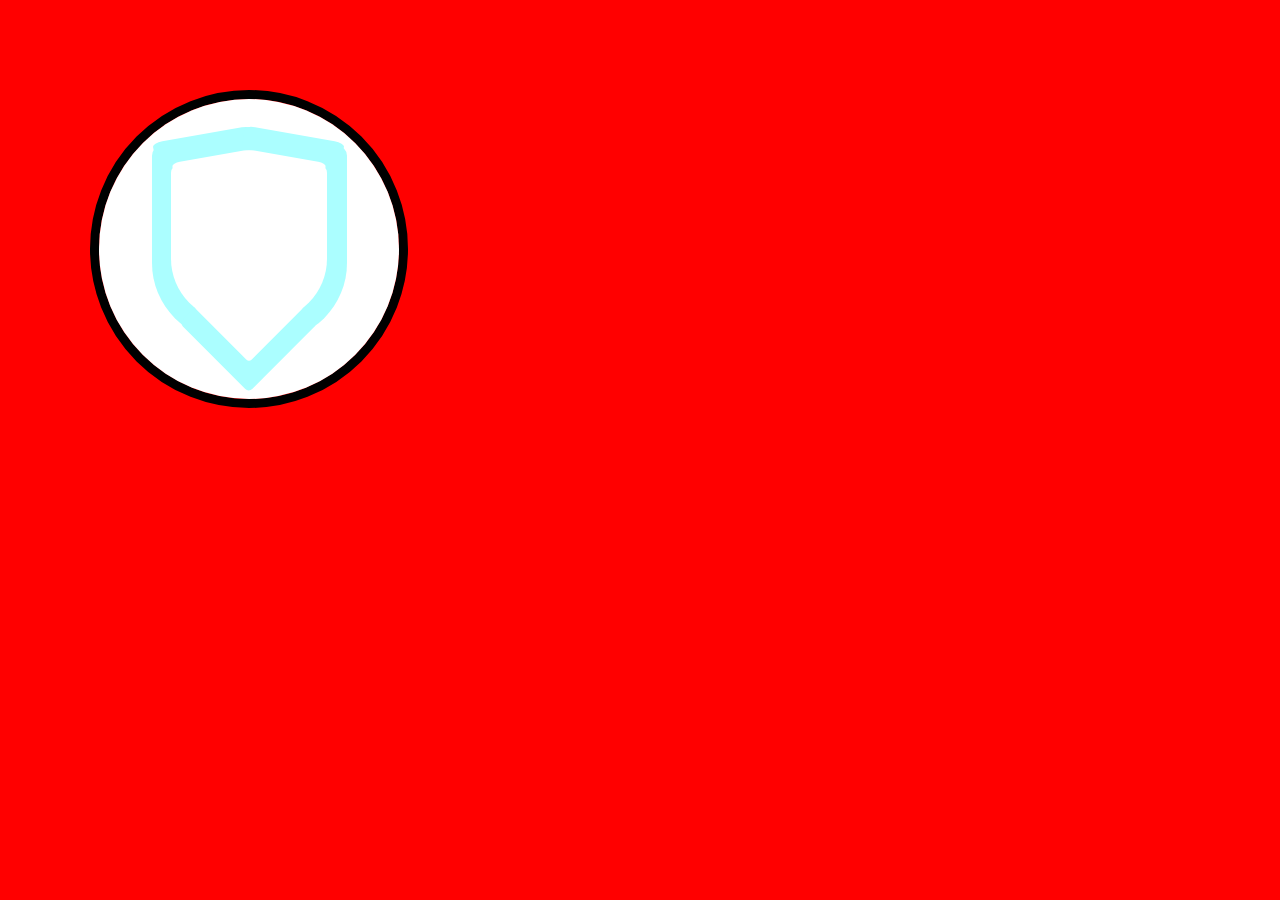
==== LogoSandbox.html @ 67963cfd "insurance emblem created" ====
<!DOCTYPE html>
<html lang="en">
<head>
    <meta charset="UTF-8">
    <meta name="viewport" content="width=device-width, initial-scale=1.0">
    <title>Document</title>
    <link rel="stylesheet" href="Style/InsuranceEmblem.css"></style>
</head>
<body style="width: 100vw; height: 100vh;margin: 0;">
    <div style="background-color: red; width: 100%; height: 100%;">
        <div id="InsuranceEmblem">
            <div id="shieldRendering">
                <div class="shieldTop1"></div>
                <div class="shieldTop2"></div>
                <div class="shieldBody"></div>
                <div class="shieldBottom"></div>
                <div id="innerShield">
                    <div class="shieldTop1"></div>
                    <div class="shieldTop2"></div>
                    <div class="shieldBody"></div>
                    <div class="shieldBottom"></div>
                </div>
            </div>
        </div>
    </div>

</body>
</html>
---- Style/InsuranceEmblem.css ----
:root{
    --emblemColor: #abfeff;
}

#InsuranceEmblem {
    position: absolute;
    width: 300px;
    height: 300px;
    border: 1vh solid black;
    overflow: hidden;
    margin: 10vh;

    border-radius: 50%;

}

#shieldRendering {
    position: absolute;
    top: -17%;
    left: -15%;
    width: 130%;
    height: 130%;
    background-color: white;

}

#innerShield {
    position: absolute;
    width: 80%;
    height: 80%;
    left: 10%;
    top: 10%;
    z-index: 1;
}

#innerShield .shieldBody, #innerShield .shieldBottom, #innerShield .shieldTop1,#innerShield .shieldTop2 {
    background-color: white;
    
}

.shieldTop1, .shieldTop2 {
    position: absolute;
    width: 26%;
    height: 10%;
    border-radius: 10%;
    background-color: var(--emblemColor);
    
}
.shieldTop1 {
    left: 26%;
    top: 22%;
    transform: rotate(-10deg);
}
.shieldTop2 {
    transform: rotate(10deg);
    left: 48%;
    top: 22%;
}
.shieldBody {
    position: absolute;
    top: 25%;
    left: 25%;
    width: 50%;
    height: 50%;
    background-color: var(--emblemColor);
    border-radius: 5% 5% 40% 40%;
}
.shieldBottom {
    position: absolute;
    top: 58%;
    left: 37.5%;
    width: 25%;
    height: 25%;
    background-color: var(--emblemColor);
    border-radius: 5%;
    transform: rotate(45deg);
}
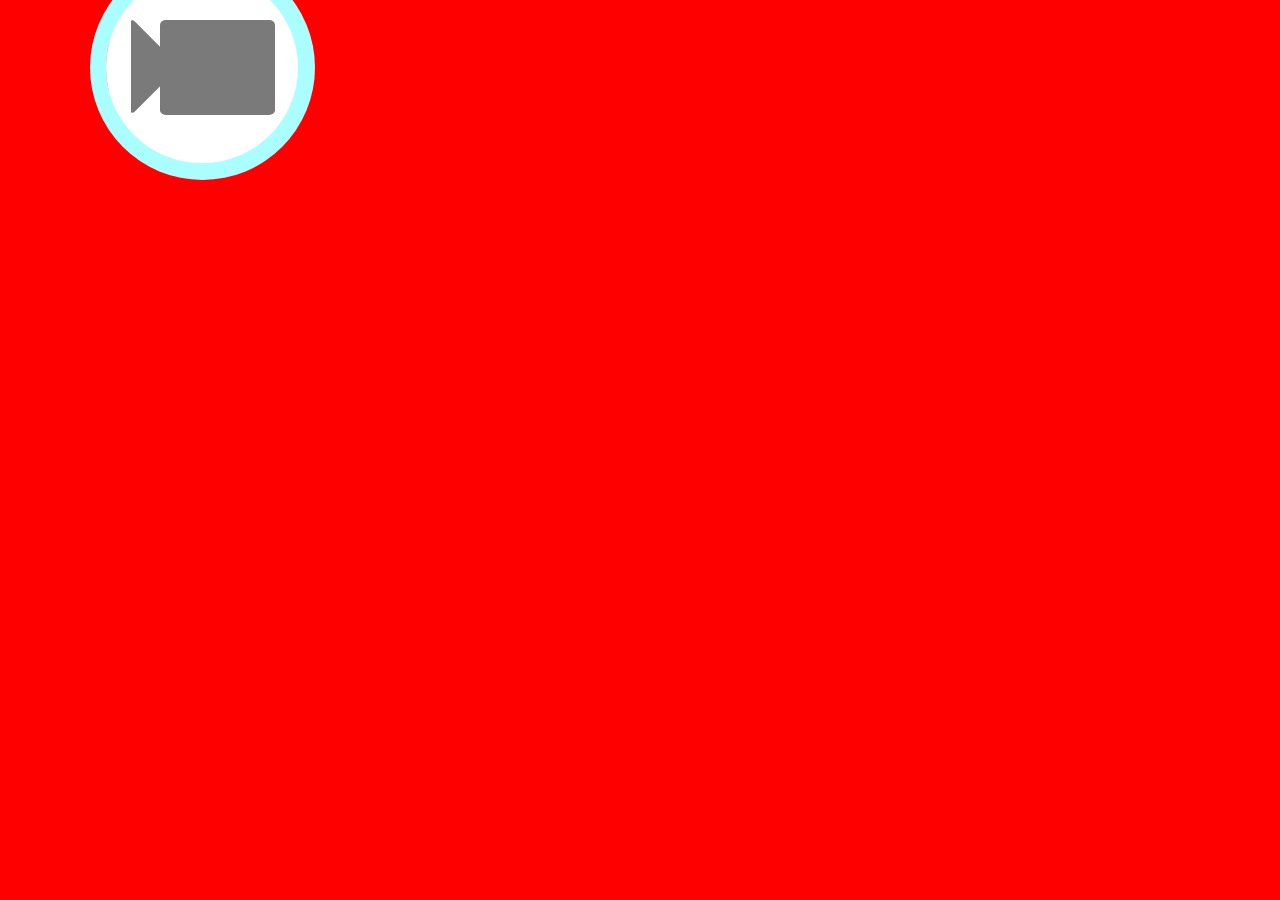
==== commit d59d592d: "webcam emblem added" ====
--- a/LogoSandbox.html
+++ b/LogoSandbox.html
@@ -5,9 +5,22 @@
     <meta name="viewport" content="width=device-width, initial-scale=1.0">
     <title>Document</title>
     <link rel="stylesheet" href="Style/InsuranceEmblem.css"></style>
+    <link rel="stylesheet" href="Style/Telehealth.css"></style>
 </head>
+<!--Emblems needed:
+    accepting new clients, telehealth available
+-->
 <body style="width: 100vw; height: 100vh;margin: 0;">
     <div style="background-color: red; width: 100%; height: 100%;">
+        <div id="telehealthEmblem">
+            <div id="innerCircle">
+                <div id="box"></div>
+                <div id="lens"></div>
+                <div id="lensneg"></div>
+            </div>
+        </div>
+
+        <!--
         <div id="InsuranceEmblem">
             <div id="shieldRendering">
                 <div class="shieldTop1"></div>
@@ -22,6 +35,8 @@
                 </div>
             </div>
         </div>
+            -->
+
     </div>
 
 </body>
--- a/Style/InsuranceEmblem.css
+++ b/Style/InsuranceEmblem.css
@@ -72,7 +72,7 @@
     width: 25%;
     height: 25%;
     background-color: var(--emblemColor);
-    border-radius: 5%;
+    border-radius: 10%;
     transform: rotate(45deg);
 }
 
--- a/Style/Telehealth.css
+++ b/Style/Telehealth.css
@@ -0,0 +1,101 @@
+:root{
+    --emblemColor: #abfeff;
+}
+
+#telehealth {
+    width: 100%;
+    margin-top: 10vh;
+}
+
+#telehealthEmblem {
+    position: absolute;
+    left: 7%;
+    top: -5vh;
+    width: 25vh;
+    height: 25vh;
+    background-color: var(--emblemColor);
+    border-radius: 50%;
+    overflow: hidden;
+
+
+}
+
+#innerCircle {
+    background-color: white;
+    position: absolute;
+    width: 85%;
+    height: 85%;
+    top: 7.5%;
+    left: 7.5%;
+    border-radius: 50%;
+    overflow: hidden;
+}
+
+#box {
+    position: absolute;
+    background-color: #7a7a7a;/*rgb(171, 226, 255);*/
+    width: 60%;
+    height: 50%;
+    top: 25%;
+    left: 28%;
+    border-radius: 5%;
+
+}
+
+#lens {
+    position: absolute;
+    background-color: #7a7a7a;/*rgb(171, 226, 255);*/
+    height: 35%;
+    width: 35%;
+    top: 32%;
+    left: -4%;
+    transform: rotate(45deg);
+    border-radius: 5%;
+
+}
+
+#lensneg {
+    position: absolute;
+    background-color: white;
+    height: 50%;
+    width: 17%;
+    top: 25%;
+    left: -4%;
+
+}
+
+#Banner {
+    position: relative;
+    margin-left: auto;
+    margin-right: auto;
+    background-color: #abfeff;
+    width: 95%;
+    height: 15vh;
+    border-radius: 2vh;
+    text-align: right;
+    vertical-align: middle;
+    
+}
+
+#BannerText {
+    position: absolute;
+    margin-top: auto;
+    margin-bottom: auto;
+    vertical-align: middle;
+    font-size: 8vh;
+    top: 50%;
+    right: 5vw;
+    transform: translateY(-50%);
+}
+
+
+@media (max-width: 1024px) {
+    #telehealthEmblem {
+        
+    }
+
+    #BannerText {
+        font-size: 5vw;
+        max-width: 50%;
+    }
+}